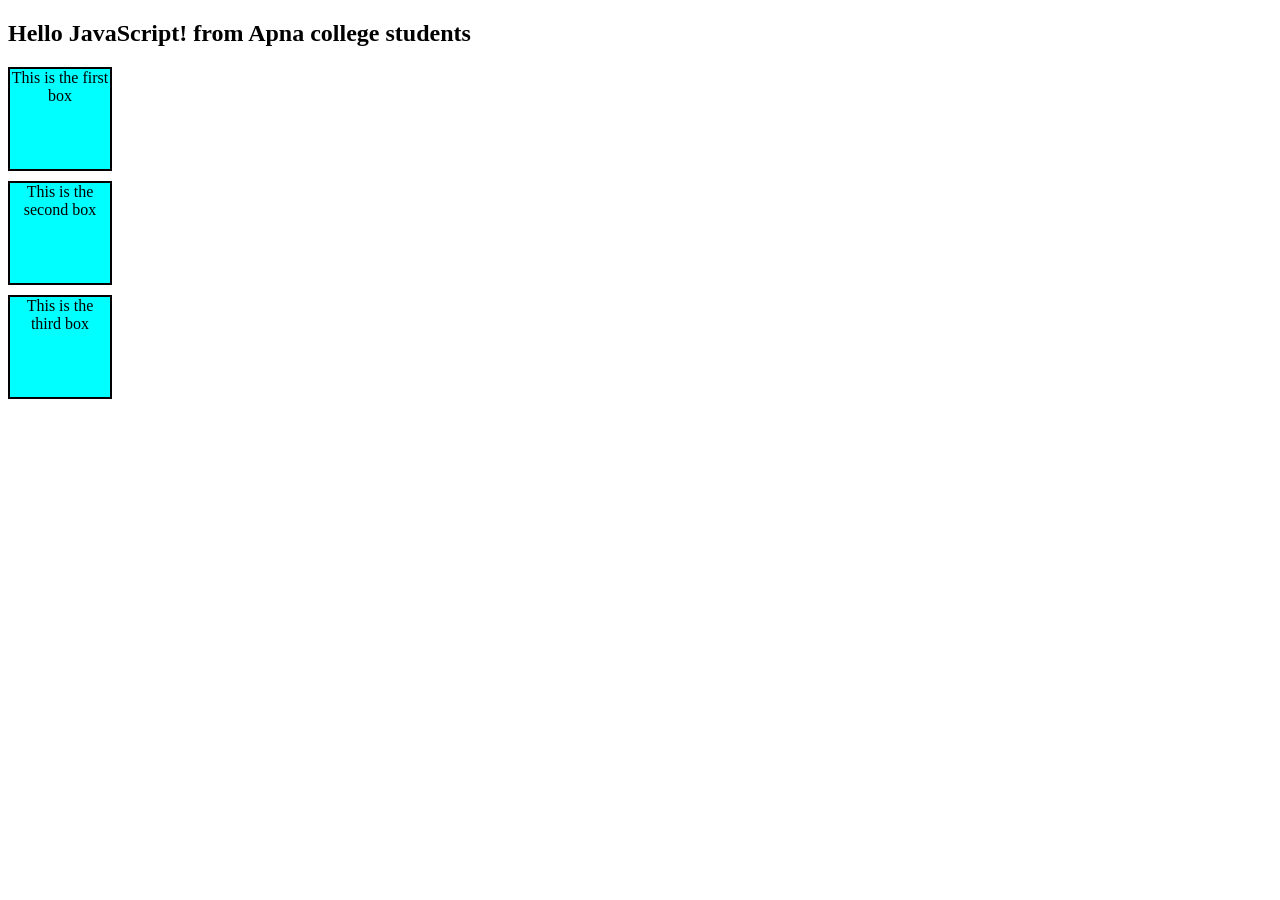
==== practice/index.html @ cb697e04 "Add practice folder to my repo for my practice questions which includes html,css and js files" ====
<!DOCTYPE html>
<html lang="en">

<head>
    <meta charset="UTF-8">
    <meta name="viewport" content="width=device-width, initial-scale=1.0">
    <title>Practice HTML-CSS-JS</title>
    <link rel="stylesheet" href="style.css">
</head>

<body>
    <h2>Hello JavaScript!</h2>


    <div class="box">box1</div>
    <div class="box">box2</div>
    <div class="box">box3</div>
    <script src="prac.js"></script>
</body>

</html>
---- practice/style.css ----
.box {
    height: 100px;
    width: 100px;
    background-color: aqua;
    border: 2px solid black;
    text-align: center;
    margin-top: 10px;
}
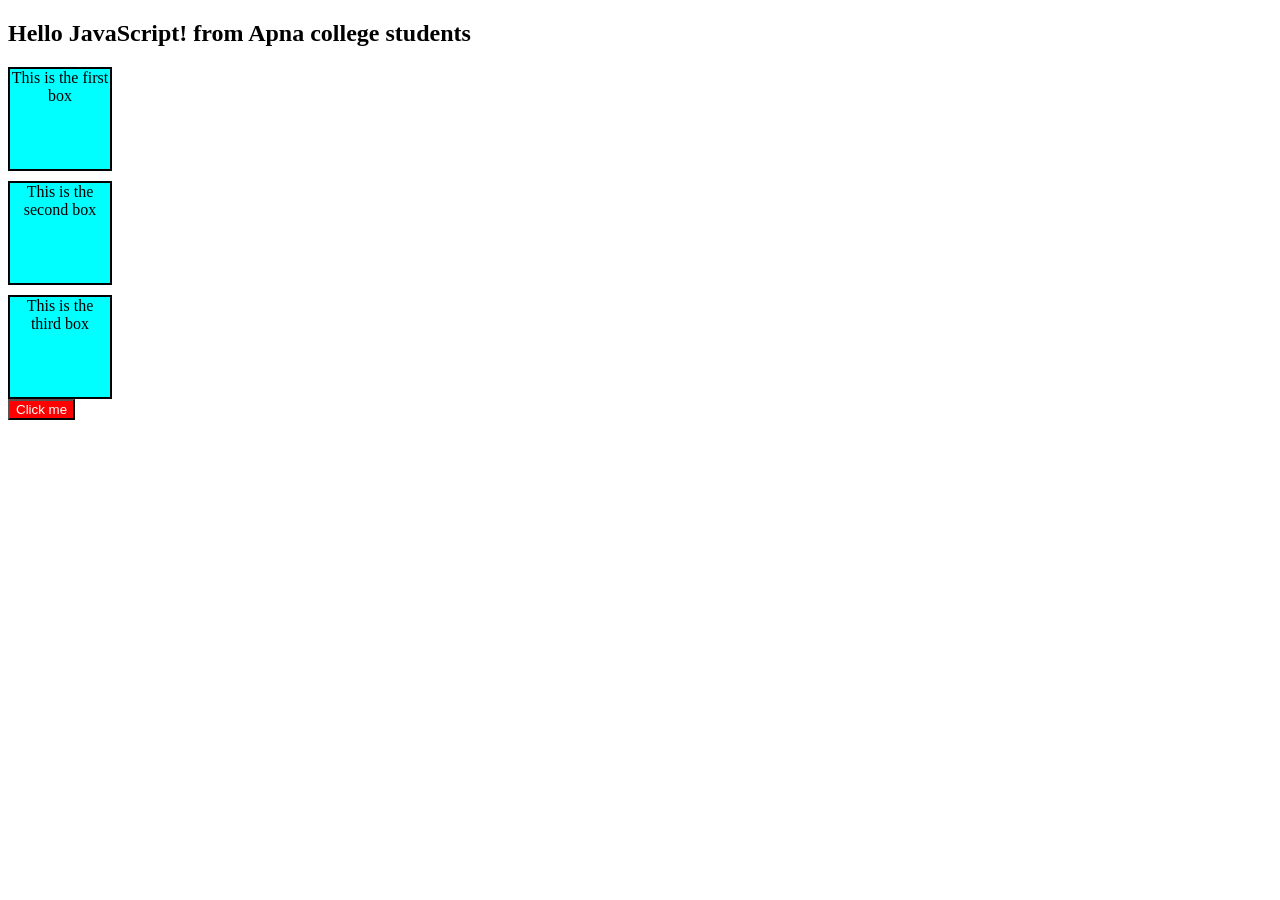
==== commit 3fdf9e16: "Update code of html, css, and javascript files to repo" ====
--- a/practice/index.html
+++ b/practice/index.html
@@ -15,6 +15,8 @@
     <div class="box">box1</div>
     <div class="box">box2</div>
     <div class="box">box3</div>
+
+    <button>Click me</button>
     <script src="prac.js"></script>
 </body>
 
--- a/practice/style.css
+++ b/practice/style.css
@@ -5,4 +5,9 @@
     border: 2px solid black;
     text-align: center;
     margin-top: 10px;
+}
+
+button {
+    background-color: red;
+    color: white;
 }
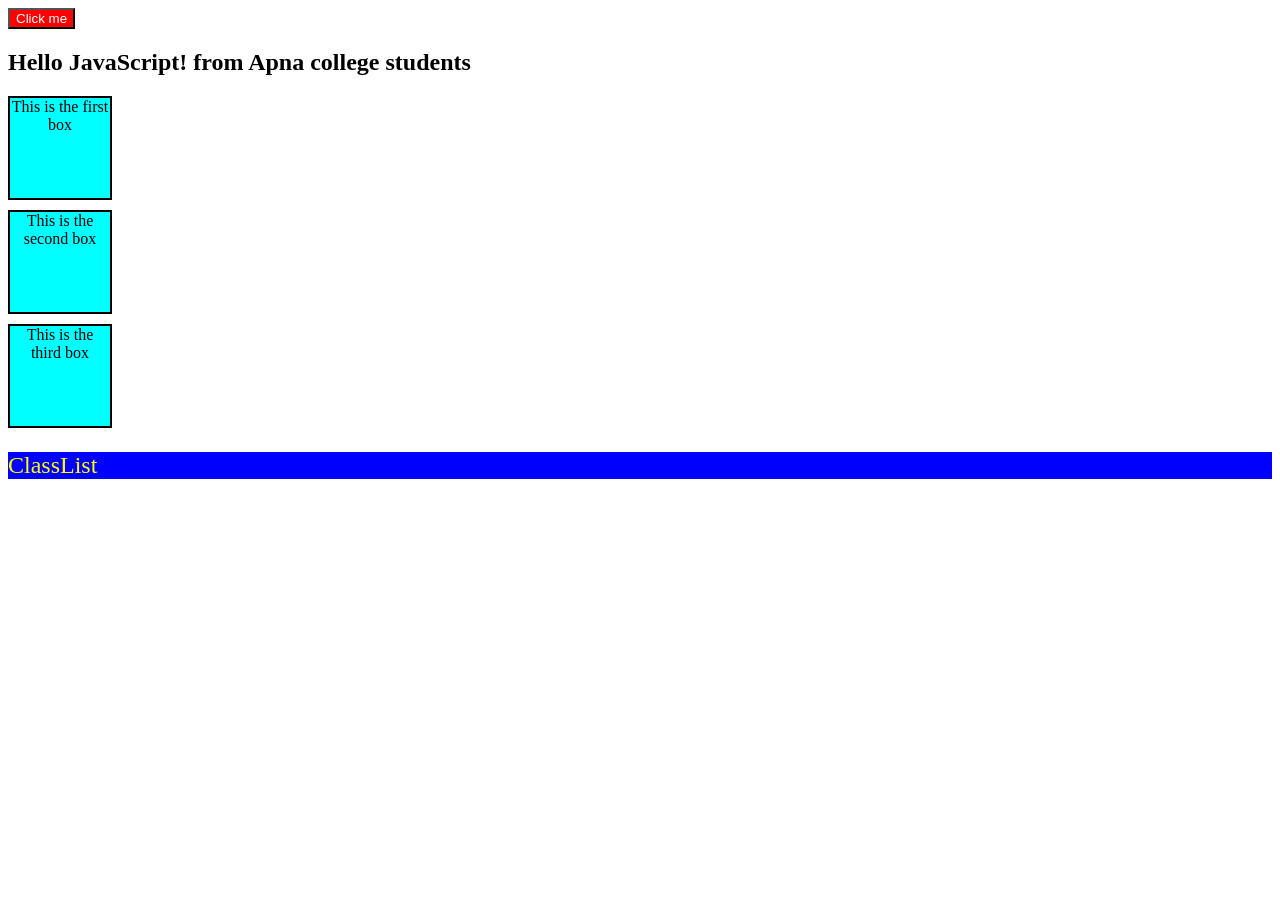
==== commit 5534a0f0: "Add new practice questions on createElement, classList, and Dom Attributes" ====
--- a/practice/index.html
+++ b/practice/index.html
@@ -16,7 +16,7 @@
     <div class="box">box2</div>
     <div class="box">box3</div>
 
-    <button>Click me</button>
+    <p class="content">ClassList</p>
     <script src="prac.js"></script>
 </body>
 
--- a/practice/style.css
+++ b/practice/style.css
@@ -10,4 +10,13 @@
 button {
     background-color: red;
     color: white;
+}
+
+.content {
+    color: yellow;
+    font-size: 1.5rem;
+}
+
+.newpara {
+    background-color: blue;
 }
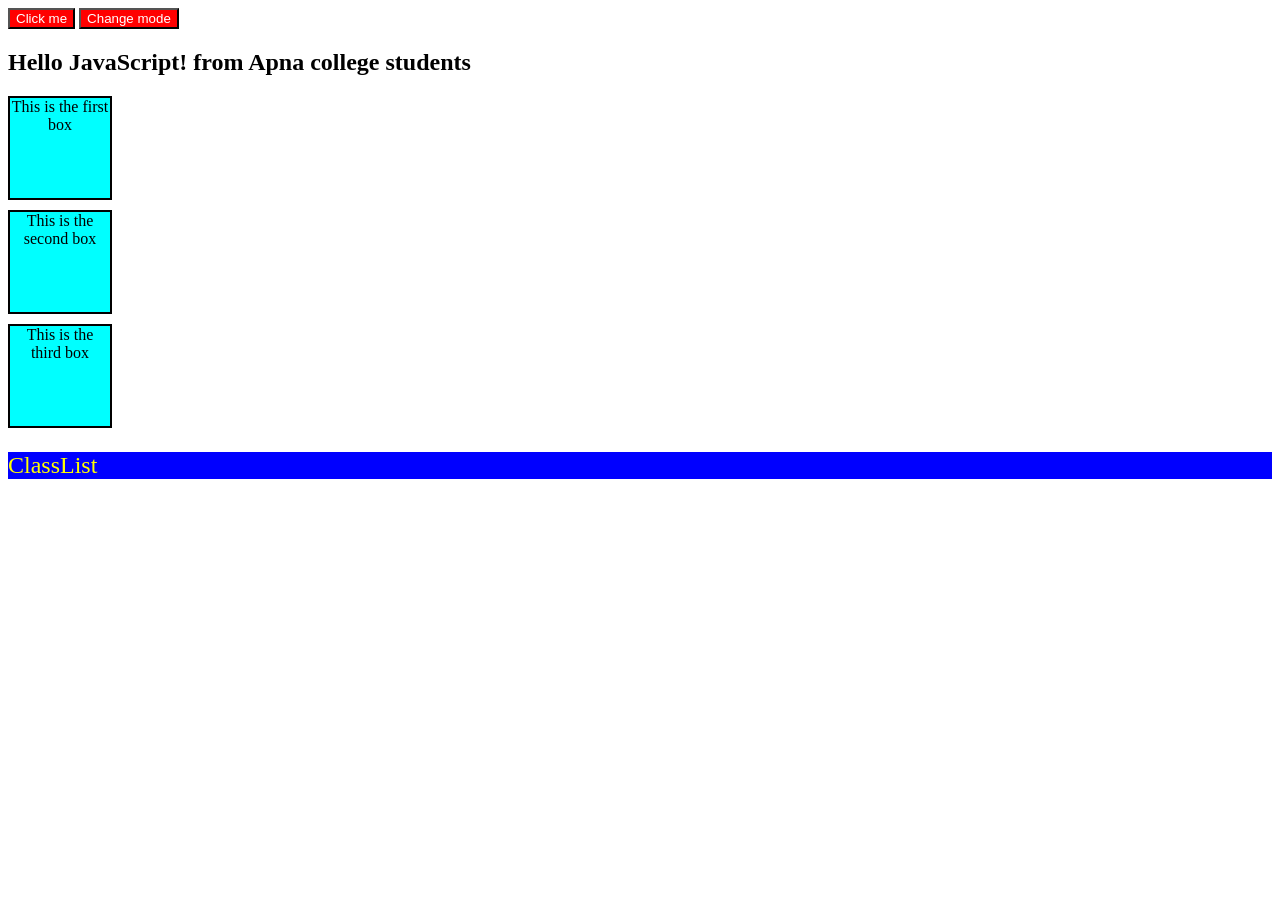
==== commit 548a4984: "Update code of html, css, and javascript files to repo" ====
--- a/practice/index.html
+++ b/practice/index.html
@@ -9,6 +9,7 @@
 </head>
 
 <body>
+    <button id="mode">Change mode</button>
     <h2>Hello JavaScript!</h2>
 
 
--- a/practice/style.css
+++ b/practice/style.css
@@ -19,4 +19,15 @@
 
 .newpara {
     background-color: blue;
+}
+
+.dark {
+    background-color: darkslategray;
+    color: white;
+
+}
+
+.light {
+    background-color: white;
+    color: black;
 }
